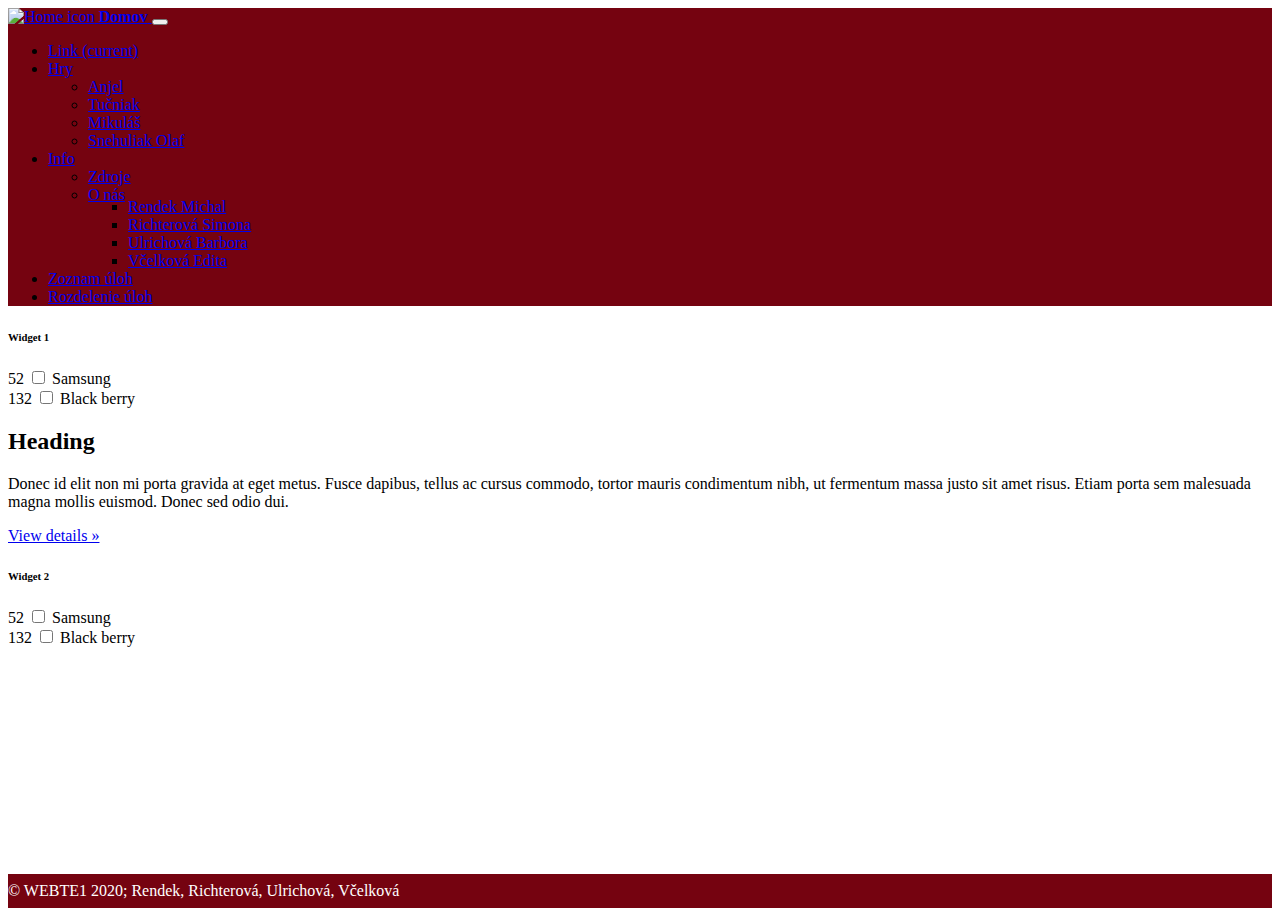
==== index.html @ 975efbf9 "footer fixed, content of personal info pages added" ====
<!DOCTYPE html>
<html lang="sk">
<head>
    <meta charset="UTF-8">
    <meta name="viewport" content="width=device-width, initial-scale=1, shrink-to-fit=no">
    <link rel="stylesheet" href="https://cdn.jsdelivr.net/npm/bootstrap@4.5.3/dist/css/bootstrap.min.css" integrity="sha384-TX8t27EcRE3e/ihU7zmQxVncDAy5uIKz4rEkgIXeMed4M0jlfIDPvg6uqKI2xXr2" crossorigin="anonymous">

    <link rel="stylesheet" type="text/css" href="css/default.css">
    <link rel="icon" href="resources/img/christmas-favicon.png" type="image/png" sizes="16x16">
    <title>Christmas puzzle</title>
</head>
<body>

<navbar-menu></navbar-menu>

<main role="main">
    <div class="container-fluid">
        <!-- Example row of columns -->
        <div class="row">
            <aside class="col-md-2 mt-3">
                <div class="card">
                    <article class="card-group-item">
                        <header class="card-header">
                            <h6 class="title">Widget 1</h6>
                        </header>
                        <div class="filter-content">
                            <div class="card-body">
                                <div class="custom-control custom-checkbox">
                                    <span class="float-right badge badge-light round">52</span>
                                    <input type="checkbox" class="custom-control-input" id="Check1">
                                    <label class="custom-control-label" for="Check1">Samsung</label>
                                </div> <!-- form-check.// -->

                                <div class="custom-control custom-checkbox">
                                    <span class="float-right badge badge-light round">132</span>
                                    <input type="checkbox" class="custom-control-input" id="Check2">
                                    <label class="custom-control-label" for="Check2">Black berry</label>
                                </div> <!-- form-check.// -->
                            </div> <!-- card-body.// -->
                        </div>
                    </article> <!-- card-group-item.// -->
                </div> <!-- card.// -->
            </aside>
            <div class="col-md-8 mt-3">
                <h2>Heading</h2>
                <p>Donec id elit non mi porta gravida at eget metus. Fusce dapibus, tellus ac cursus commodo, tortor mauris condimentum nibh, ut fermentum massa justo sit amet risus. Etiam porta sem malesuada magna mollis euismod. Donec sed odio dui. </p>
                <p><a class="btn btn-secondary" href="#" role="button">View details &raquo;</a></p>
            </div>
            <aside class="col-md-2 mt-3">
                <div class="card">
                    <article class="card-group-item">
                        <header class="card-header">
                            <h6 class="title">Widget 2 </h6>
                        </header>
                        <div class="filter-content">
                            <div class="card-body">
                                <div class="custom-control custom-checkbox">
                                    <span class="float-right badge badge-light round">52</span>
                                    <input type="checkbox" class="custom-control-input" id="Check3">
                                    <label class="custom-control-label" for="Check1">Samsung</label>
                                </div> <!-- form-check.// -->

                                <div class="custom-control custom-checkbox">
                                    <span class="float-right badge badge-light round">132</span>
                                    <input type="checkbox" class="custom-control-input" id="Check4">
                                    <label class="custom-control-label" for="Check2">Black berry</label>
                                </div> <!-- form-check.// -->
                            </div> <!-- card-body.// -->
                        </div>
                    </article> <!-- card-group-item.// -->
                </div> <!-- card.// -->
            </aside>
        </div>
    </div> <!-- /container -->
</main>


<footer class="footer bg-5">
    <div class="container">
        <span>&copy; WEBTE1 2020; Rendek, Richterová, Ulrichová, Včelková</span>
    </div>
</footer>


<!-- Bootstrap -->
<script src="https://code.jquery.com/jquery-3.5.1.slim.min.js" integrity="sha384-DfXdz2htPH0lsSSs5nCTpuj/zy4C+OGpamoFVy38MVBnE+IbbVYUew+OrCXaRkfj" crossorigin="anonymous"></script>
<script src="https://cdn.jsdelivr.net/npm/popper.js@1.16.1/dist/umd/popper.min.js" integrity="sha384-9/reFTGAW83EW2RDu2S0VKaIzap3H66lZH81PoYlFhbGU+6BZp6G7niu735Sk7lN" crossorigin="anonymous"></script>
<script src="https://cdn.jsdelivr.net/npm/bootstrap@4.5.3/dist/js/bootstrap.min.js" integrity="sha384-w1Q4orYjBQndcko6MimVbzY0tgp4pWB4lZ7lr30WKz0vr/aWKhXdBNmNb5D92v7s" crossorigin="anonymous"></script>

<script src="js/javascript.js"></script>
<script src="resources/components/NavbarMenu.js"></script>
<script src="resources/components/NamesdayWidget.js"></script>
<script src="resources/components/CounterWidget.js"></script>

</body>
</html>
---- css/default.css ----
body{
    position: relative;
    min-height: 100vh;
}

.bg-1 {
    padding: 20px 0;
    background-color: #365b24;
    color: #ffffff;
}

.bg-2 {
    background-color: #e9dddd;
    color: #0a0a0a;
    font-size: 17px;
}
.bg-3 {
    background-color: #365b24;
    color: #ffffff;
    font-size: 17px;
}
.bg-4 {
    background-color: #750310;
    color: #ffffff;
    font-size: 17px;
}
.bg-5 {
    background-color: #750310;
    color: #ffffff;
}

.img-circle{
    margin: 0 auto;
    display: block;
    width: 200px;
    border: 8px solid #2D4D1E;
}

footer{
    position: absolute;
    bottom: 0;
    width: 100%;
    padding: 8px 0;
}*
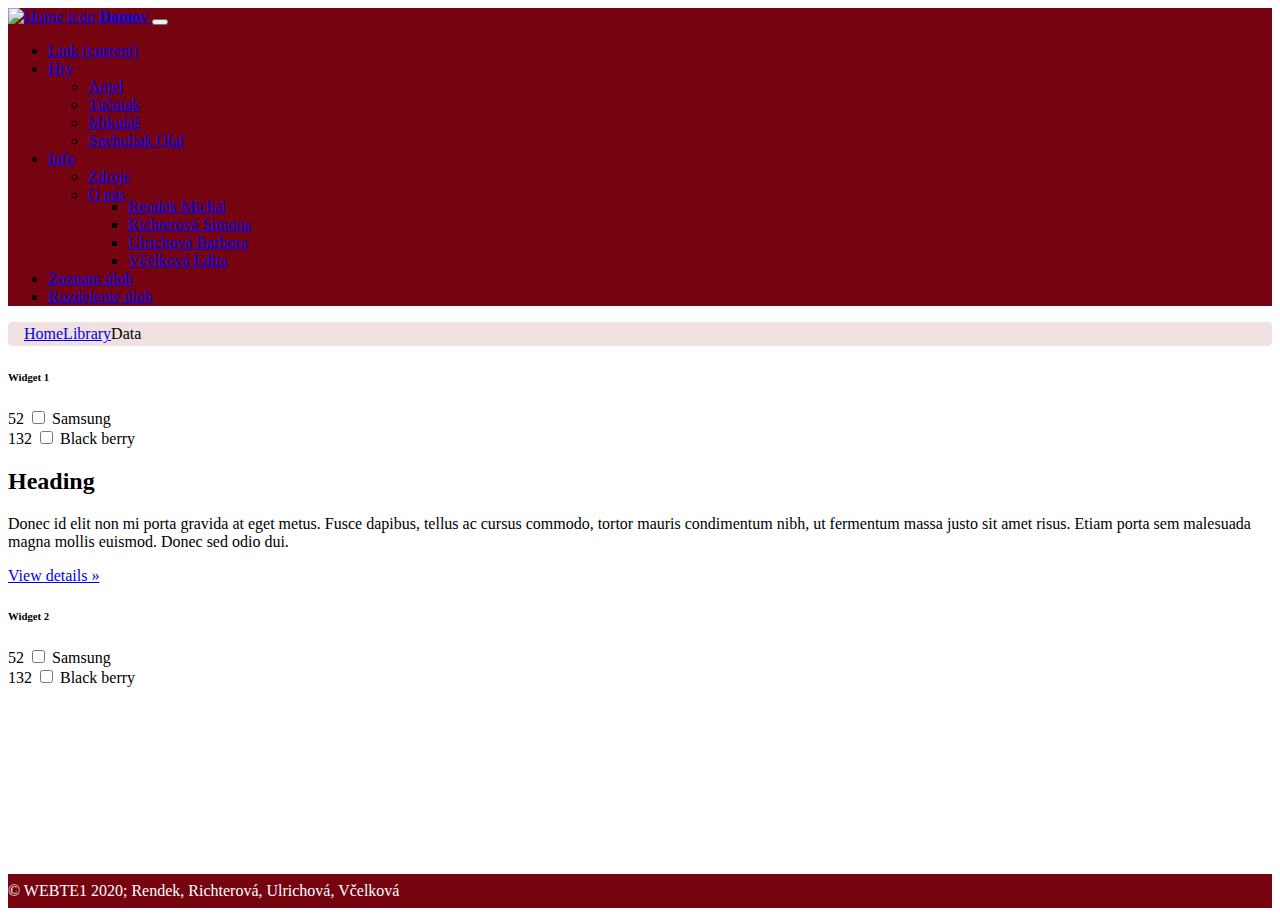
==== commit eb72d681: "template for breadcrumbs ready, widgets made as components" ====
--- a/index.html
+++ b/index.html
@@ -12,63 +12,30 @@
 <body>
 
 <navbar-menu></navbar-menu>
+<nav>
+    <ol class="breadcrumbs">
+        <li class="breadcrumb-item"><a href="#">Home</a></li>
+        <li class="breadcrumb-item"><a href="#">Library</a></li>
+        <li class="breadcrumb-item active" aria-current="page">Data</li>
+    </ol>
+</nav>
 
 <main role="main">
     <div class="container-fluid">
         <!-- Example row of columns -->
         <div class="row">
-            <aside class="col-md-2 mt-3">
-                <div class="card">
-                    <article class="card-group-item">
-                        <header class="card-header">
-                            <h6 class="title">Widget 1</h6>
-                        </header>
-                        <div class="filter-content">
-                            <div class="card-body">
-                                <div class="custom-control custom-checkbox">
-                                    <span class="float-right badge badge-light round">52</span>
-                                    <input type="checkbox" class="custom-control-input" id="Check1">
-                                    <label class="custom-control-label" for="Check1">Samsung</label>
-                                </div> <!-- form-check.// -->
-
-                                <div class="custom-control custom-checkbox">
-                                    <span class="float-right badge badge-light round">132</span>
-                                    <input type="checkbox" class="custom-control-input" id="Check2">
-                                    <label class="custom-control-label" for="Check2">Black berry</label>
-                                </div> <!-- form-check.// -->
-                            </div> <!-- card-body.// -->
-                        </div>
-                    </article> <!-- card-group-item.// -->
-                </div> <!-- card.// -->
+            <aside class="col-md-2 mt-1">
+                <counter-widget></counter-widget>
             </aside>
-            <div class="col-md-8 mt-3">
+            <div class="col-md-8 mt-1">
                 <h2>Heading</h2>
-                <p>Donec id elit non mi porta gravida at eget metus. Fusce dapibus, tellus ac cursus commodo, tortor mauris condimentum nibh, ut fermentum massa justo sit amet risus. Etiam porta sem malesuada magna mollis euismod. Donec sed odio dui. </p>
+                <p>Donec id elit non mi porta gravida at eget metus. Fusce dapibus, tellus ac cursus commodo,
+                    tortor mauris condimentum nibh, ut fermentum massa justo sit amet risus. Etiam porta sem
+                    malesuada magna mollis euismod. Donec sed odio dui. </p>
                 <p><a class="btn btn-secondary" href="#" role="button">View details &raquo;</a></p>
             </div>
-            <aside class="col-md-2 mt-3">
-                <div class="card">
-                    <article class="card-group-item">
-                        <header class="card-header">
-                            <h6 class="title">Widget 2 </h6>
-                        </header>
-                        <div class="filter-content">
-                            <div class="card-body">
-                                <div class="custom-control custom-checkbox">
-                                    <span class="float-right badge badge-light round">52</span>
-                                    <input type="checkbox" class="custom-control-input" id="Check3">
-                                    <label class="custom-control-label" for="Check1">Samsung</label>
-                                </div> <!-- form-check.// -->
-
-                                <div class="custom-control custom-checkbox">
-                                    <span class="float-right badge badge-light round">132</span>
-                                    <input type="checkbox" class="custom-control-input" id="Check4">
-                                    <label class="custom-control-label" for="Check2">Black berry</label>
-                                </div> <!-- form-check.// -->
-                            </div> <!-- card-body.// -->
-                        </div>
-                    </article> <!-- card-group-item.// -->
-                </div> <!-- card.// -->
+            <aside class="col-md-2 mt-1">
+                <namesday-widget></namesday-widget>
             </aside>
         </div>
     </div> <!-- /container -->
@@ -76,7 +43,7 @@
 
 
 <footer class="footer bg-5">
-    <div class="container">
+    <div class="container text-center">
         <span>&copy; WEBTE1 2020; Rendek, Richterová, Ulrichová, Včelková</span>
     </div>
 </footer>
--- a/css/default.css
+++ b/css/default.css
@@ -1,6 +1,15 @@
 body{
     position: relative;
     min-height: 100vh;
+}
+
+.breadcrumbs{
+    display: flex;
+    flex-wrap: wrap;
+    padding: .2rem 1rem;
+    list-style: none;
+    background-color: #f1e0e0;
+    border-radius: .25rem;
 }
 
 .bg-1 {
@@ -36,9 +45,16 @@
     border: 8px solid #2D4D1E;
 }
 
+.link:visited{
+    color: #365b24;
+}
+.link:hover{
+    color: #17280F;
+}
+
 footer{
     position: absolute;
     bottom: 0;
     width: 100%;
     padding: 8px 0;
-}*
+}
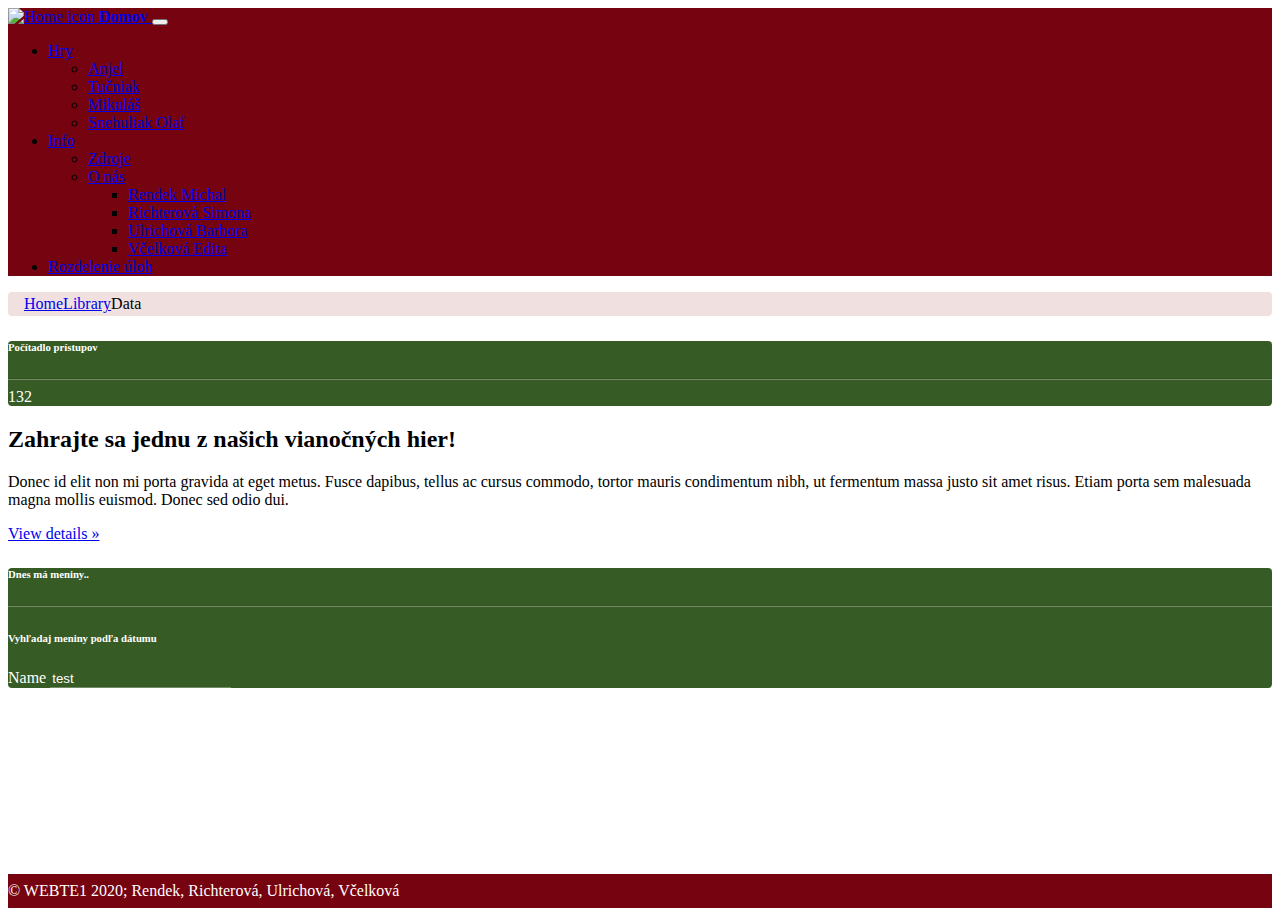
==== commit 576b613a: "added task list, task list and task redistribution merged together" ====
--- a/index.html
+++ b/index.html
@@ -6,7 +6,7 @@
     <link rel="stylesheet" href="https://cdn.jsdelivr.net/npm/bootstrap@4.5.3/dist/css/bootstrap.min.css" integrity="sha384-TX8t27EcRE3e/ihU7zmQxVncDAy5uIKz4rEkgIXeMed4M0jlfIDPvg6uqKI2xXr2" crossorigin="anonymous">
 
     <link rel="stylesheet" type="text/css" href="css/default.css">
-    <link rel="icon" href="resources/img/christmas-favicon.png" type="image/png" sizes="16x16">
+    <link rel="icon" href="assets/img/christmas-favicon.png" type="image/png" sizes="16x16">
     <title>Christmas puzzle</title>
 </head>
 <body>
@@ -28,7 +28,7 @@
                 <counter-widget></counter-widget>
             </aside>
             <div class="col-md-8 mt-1">
-                <h2>Heading</h2>
+                <h2>Zahrajte sa jednu z našich vianočných hier!</h2>
                 <p>Donec id elit non mi porta gravida at eget metus. Fusce dapibus, tellus ac cursus commodo,
                     tortor mauris condimentum nibh, ut fermentum massa justo sit amet risus. Etiam porta sem
                     malesuada magna mollis euismod. Donec sed odio dui. </p>
@@ -55,9 +55,9 @@
 <script src="https://cdn.jsdelivr.net/npm/bootstrap@4.5.3/dist/js/bootstrap.min.js" integrity="sha384-w1Q4orYjBQndcko6MimVbzY0tgp4pWB4lZ7lr30WKz0vr/aWKhXdBNmNb5D92v7s" crossorigin="anonymous"></script>
 
 <script src="js/javascript.js"></script>
-<script src="resources/components/NavbarMenu.js"></script>
-<script src="resources/components/NamesdayWidget.js"></script>
-<script src="resources/components/CounterWidget.js"></script>
+<script src="assets/components/NavbarMenu.js"></script>
+<script src="assets/components/NamesdayWidget.js"></script>
+<script src="assets/components/CounterWidget.js"></script>
 
 </body>
 </html>--- a/css/default.css
+++ b/css/default.css
@@ -21,21 +21,28 @@
 .bg-2 {
     background-color: #e9dddd;
     color: #0a0a0a;
-    font-size: 17px;
 }
 .bg-3 {
     background-color: #365b24;
     color: #ffffff;
-    font-size: 17px;
 }
 .bg-4 {
     background-color: #750310;
     color: #ffffff;
-    font-size: 17px;
 }
 .bg-5 {
     background-color: #750310;
     color: #ffffff;
+}
+.bg-6 {
+    color: #ffffff;
+}
+
+.task-1{
+    background: #750310;
+}
+.task-2{
+    background: #a2202f;
 }
 
 .img-circle{
@@ -45,11 +52,36 @@
     border: 8px solid #2D4D1E;
 }
 
+.link{
+    color: #365b24;
+}
+
 .link:visited{
     color: #365b24;
 }
 .link:hover{
     color: #17280F;
+}
+
+table, td {
+    color: #ffffff;
+    border: 2px solid #cababa;
+    padding: 5px;
+    margin: 15px;
+    background-color: #365b24;
+}
+table{
+    width: 100%;
+}
+th{
+    border: 2px solid #cababa;
+    background-color: #750310;
+    padding: 5px;
+    margin: 15px;
+}
+
+.task-cell{
+    width: 75%;
 }
 
 footer{
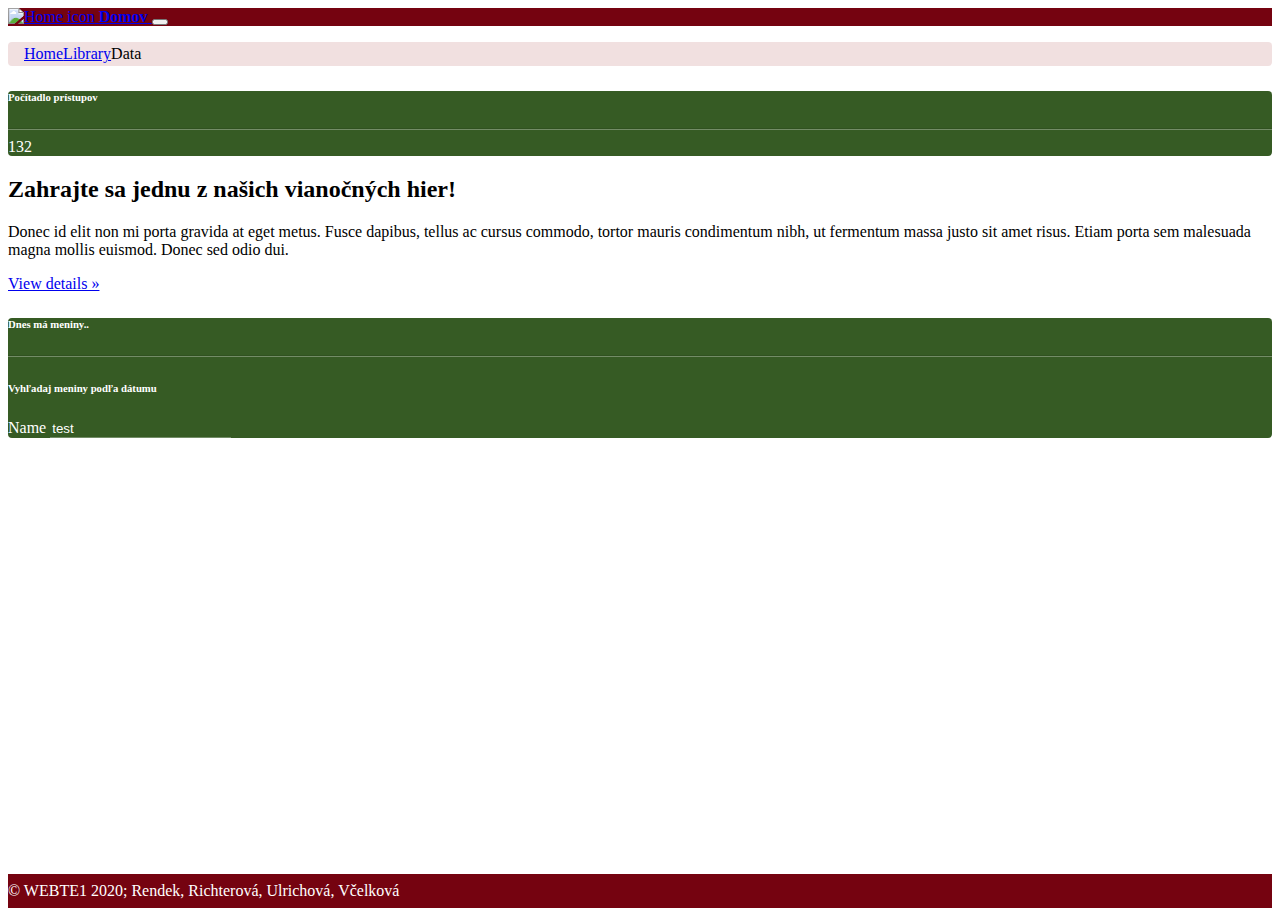
==== commit 43b09f79: "added dynamic menu" ====
--- a/index.html
+++ b/index.html
@@ -6,6 +6,7 @@
     <link rel="stylesheet" href="https://cdn.jsdelivr.net/npm/bootstrap@4.5.3/dist/css/bootstrap.min.css" integrity="sha384-TX8t27EcRE3e/ihU7zmQxVncDAy5uIKz4rEkgIXeMed4M0jlfIDPvg6uqKI2xXr2" crossorigin="anonymous">
 
     <link rel="stylesheet" type="text/css" href="css/default.css">
+    <link rel="stylesheet" type="text/css" media="print" href="css/printStyle.css">
     <link rel="icon" href="assets/img/christmas-favicon.png" type="image/png" sizes="16x16">
     <title>Christmas puzzle</title>
 </head>
--- a/css/default.css
+++ b/css/default.css
@@ -45,6 +45,10 @@
     background: #a2202f;
 }
 
+#container > div{
+    margin: auto;
+}
+
 .img-circle{
     margin: 0 auto;
     display: block;
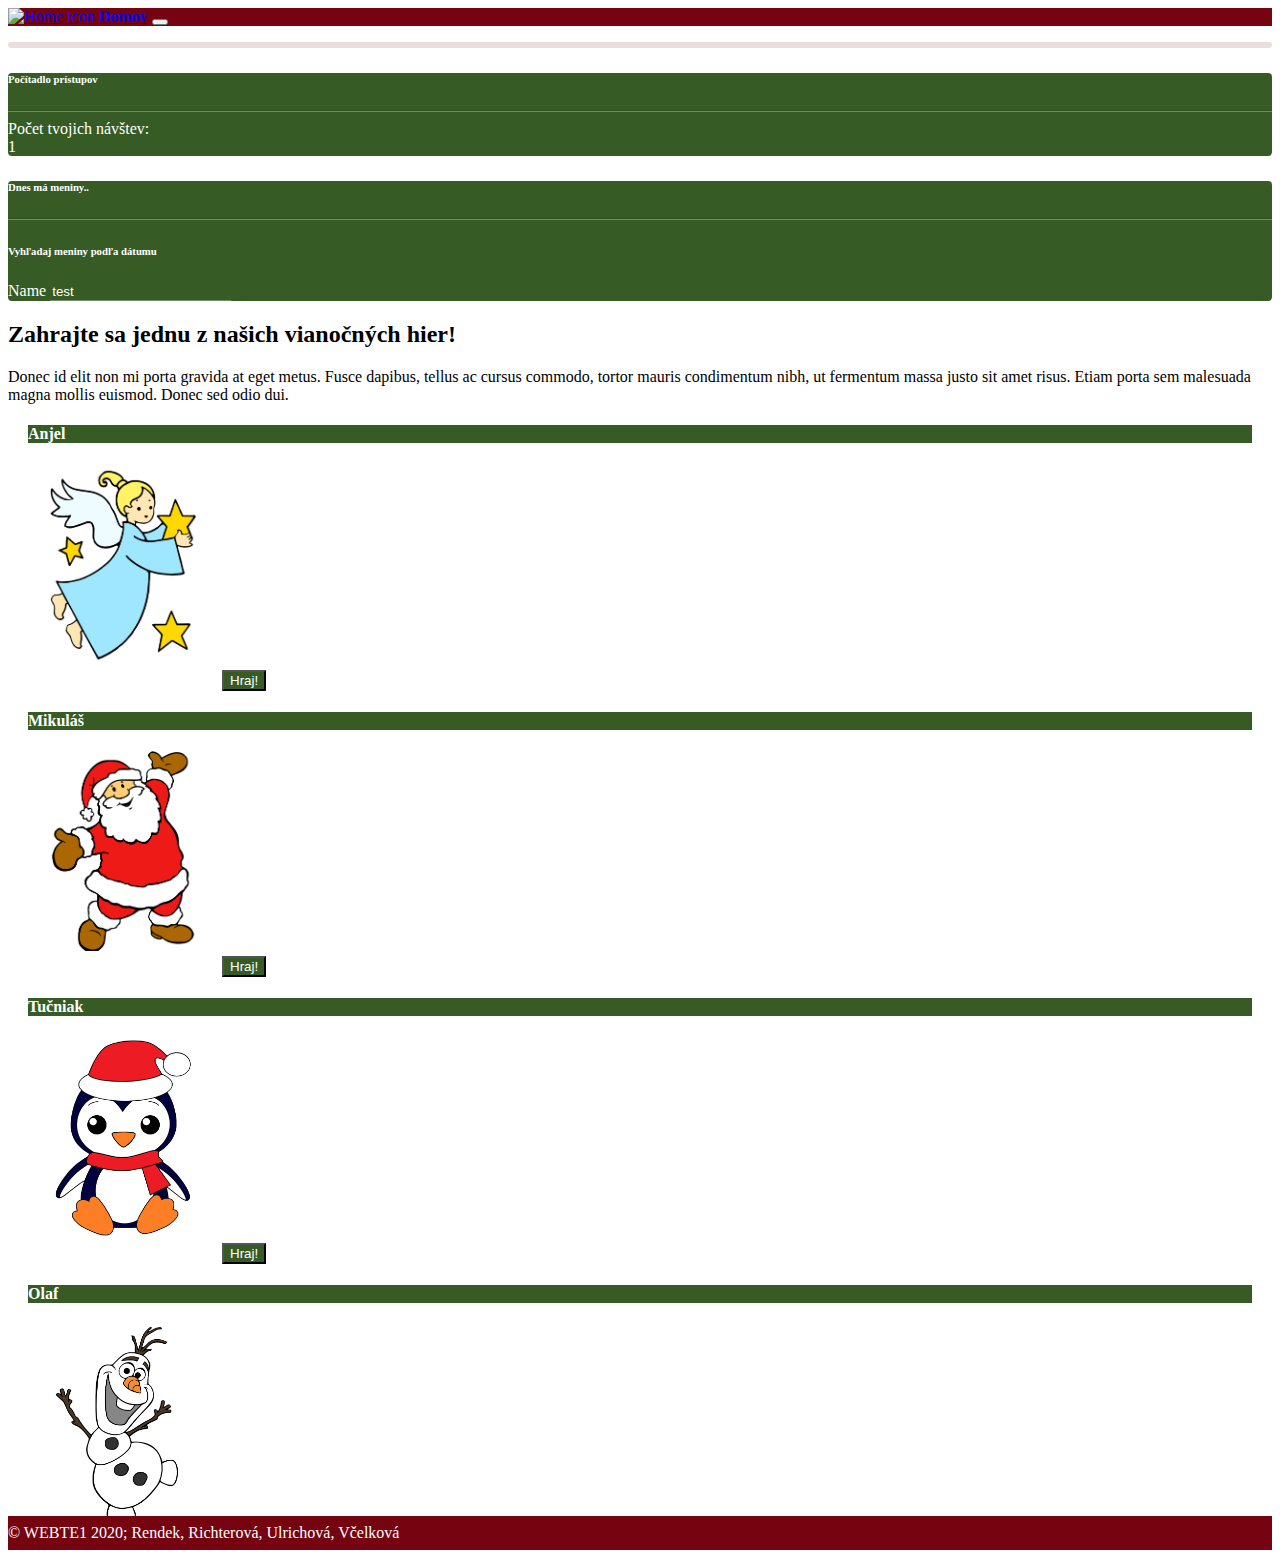
==== commit 0e7b7cab: "all games completed, added breadcrumbs and visit counter" ====
--- a/index.html
+++ b/index.html
@@ -15,31 +15,71 @@
 <navbar-menu></navbar-menu>
 <nav>
     <ol class="breadcrumbs">
-        <li class="breadcrumb-item"><a href="#">Home</a></li>
-        <li class="breadcrumb-item"><a href="#">Library</a></li>
-        <li class="breadcrumb-item active" aria-current="page">Data</li>
     </ol>
 </nav>
 
 <main role="main">
-    <div class="container-fluid">
+    <div class="container mt-3">
         <!-- Example row of columns -->
         <div class="row">
-            <aside class="col-md-2 mt-1">
+            <div class="col-md-6 mt-2">
                 <counter-widget></counter-widget>
-            </aside>
-            <div class="col-md-8 mt-1">
-                <h2>Zahrajte sa jednu z našich vianočných hier!</h2>
+            </div>
+            <div class="col-md-6 mt-2">
+                <namesday-widget></namesday-widget>
+            </div>
+        </div>
+    </div> <!-- /container -->
+    <div class="container mt-3">
+        <div class="row">
+            <div class="col-md-12">
+                <h2 class="text-center">Zahrajte sa jednu z našich vianočných hier!</h2>
                 <p>Donec id elit non mi porta gravida at eget metus. Fusce dapibus, tellus ac cursus commodo,
                     tortor mauris condimentum nibh, ut fermentum massa justo sit amet risus. Etiam porta sem
                     malesuada magna mollis euismod. Donec sed odio dui. </p>
-                <p><a class="btn btn-secondary" href="#" role="button">View details &raquo;</a></p>
             </div>
-            <aside class="col-md-2 mt-1">
-                <namesday-widget></namesday-widget>
-            </aside>
         </div>
-    </div> <!-- /container -->
+    </div>
+    <div class="container pb-5">
+        <div class="d-flex justify-content-center form-inline" id="gallery">
+            <div class="card mb-4 shadow-sm">
+                <div class="card-header green-background">
+                    <h4 class="my-0 font-weight-normal">Anjel</h4>
+                </div>
+                <div class="card-body">
+                    <img src="assets/img/anjel.png" class="game-preview" alt="Home icon">
+                    <button type="button" onclick="window.location.href='subpages/games/anjel.html';" class="btn btn-lg btn-block btn-green">Hraj!</button>
+                </div>
+            </div>
+            <div class="card mb-4 shadow-sm">
+                <div class="card-header green-background">
+                    <h4 class="my-0 font-weight-normal">Mikuláš</h4>
+                </div>
+                <div class="card-body">
+                    <img src="assets/img/mikulas.png" class="game-preview" alt="Home icon">
+                    <button type="button" onclick="window.location.href='subpages/games/mikulas.html';" class="btn btn-lg btn-block btn-green">Hraj!</button>
+                </div>
+            </div>
+            <div class="card mb-4 shadow-sm">
+                <div class="card-header green-background">
+                    <h4 class="my-0 font-weight-normal">Tučniak</h4>
+                </div>
+                <div class="card-body">
+                    <img  src="assets/img/tucniak.png" class="game-preview" alt="Home icon">
+                    <button type="button" onclick="window.location.href='subpages/games/tucniak.html';" class="btn btn-lg btn-block btn-green">Hraj!</button>
+                </div>
+            </div>
+            <div class="card mb-4 shadow-sm">
+                <div class="card-header green-background">
+                    <h4 class="my-0 font-weight-normal">Olaf</h4>
+                </div>
+                <div class="card-body">
+                    <img  src="assets/img/olaf.png" class="game-preview" alt="Home icon">
+                    <button type="button" onclick="window.location.href='subpages/games/olaf.html';" class="btn btn-lg btn-block btn-green">Hraj!</button>
+                </div>
+            </div>
+        </div>
+    </div>
 </main>
 
 
@@ -51,10 +91,11 @@
 
 
 <!-- Bootstrap -->
-<script src="https://code.jquery.com/jquery-3.5.1.slim.min.js" integrity="sha384-DfXdz2htPH0lsSSs5nCTpuj/zy4C+OGpamoFVy38MVBnE+IbbVYUew+OrCXaRkfj" crossorigin="anonymous"></script>
+<script src="https://code.jquery.com/jquery-3.5.1.min.js"></script>
 <script src="https://cdn.jsdelivr.net/npm/popper.js@1.16.1/dist/umd/popper.min.js" integrity="sha384-9/reFTGAW83EW2RDu2S0VKaIzap3H66lZH81PoYlFhbGU+6BZp6G7niu735Sk7lN" crossorigin="anonymous"></script>
 <script src="https://cdn.jsdelivr.net/npm/bootstrap@4.5.3/dist/js/bootstrap.min.js" integrity="sha384-w1Q4orYjBQndcko6MimVbzY0tgp4pWB4lZ7lr30WKz0vr/aWKhXdBNmNb5D92v7s" crossorigin="anonymous"></script>
 
+<script src="js/jquery.cookie.js"></script>
 <script src="js/javascript.js"></script>
 <script src="assets/components/NavbarMenu.js"></script>
 <script src="assets/components/NamesdayWidget.js"></script>
--- a/css/default.css
+++ b/css/default.css
@@ -8,8 +8,9 @@
     flex-wrap: wrap;
     padding: .2rem 1rem;
     list-style: none;
-    background-color: #f1e0e0;
+    background-color: #e9dddd;
     border-radius: .25rem;
+    margin: 0;
 }
 
 .bg-1 {
@@ -67,6 +68,11 @@
     color: #17280F;
 }
 
+#snowflake{
+    width: 20px;
+    height: 20px;
+}
+
 table, td {
     color: #ffffff;
     border: 2px solid #cababa;
@@ -87,6 +93,23 @@
 .task-cell{
     width: 75%;
 }
+.game-preview{
+    max-height: 200px;
+    margin: 0 20px 20px 20px;
+}
+
+div .green-background, .btn-green{
+    background-color: #365B24;
+    color: white;
+}
+.btn-green:hover{
+    color: white;
+    box-shadow: 0 4px 8px rgba(0, 0, 0, 0.4);
+}
+
+.card{
+    margin: 10px 20px;
+}
 
 footer{
     position: absolute;
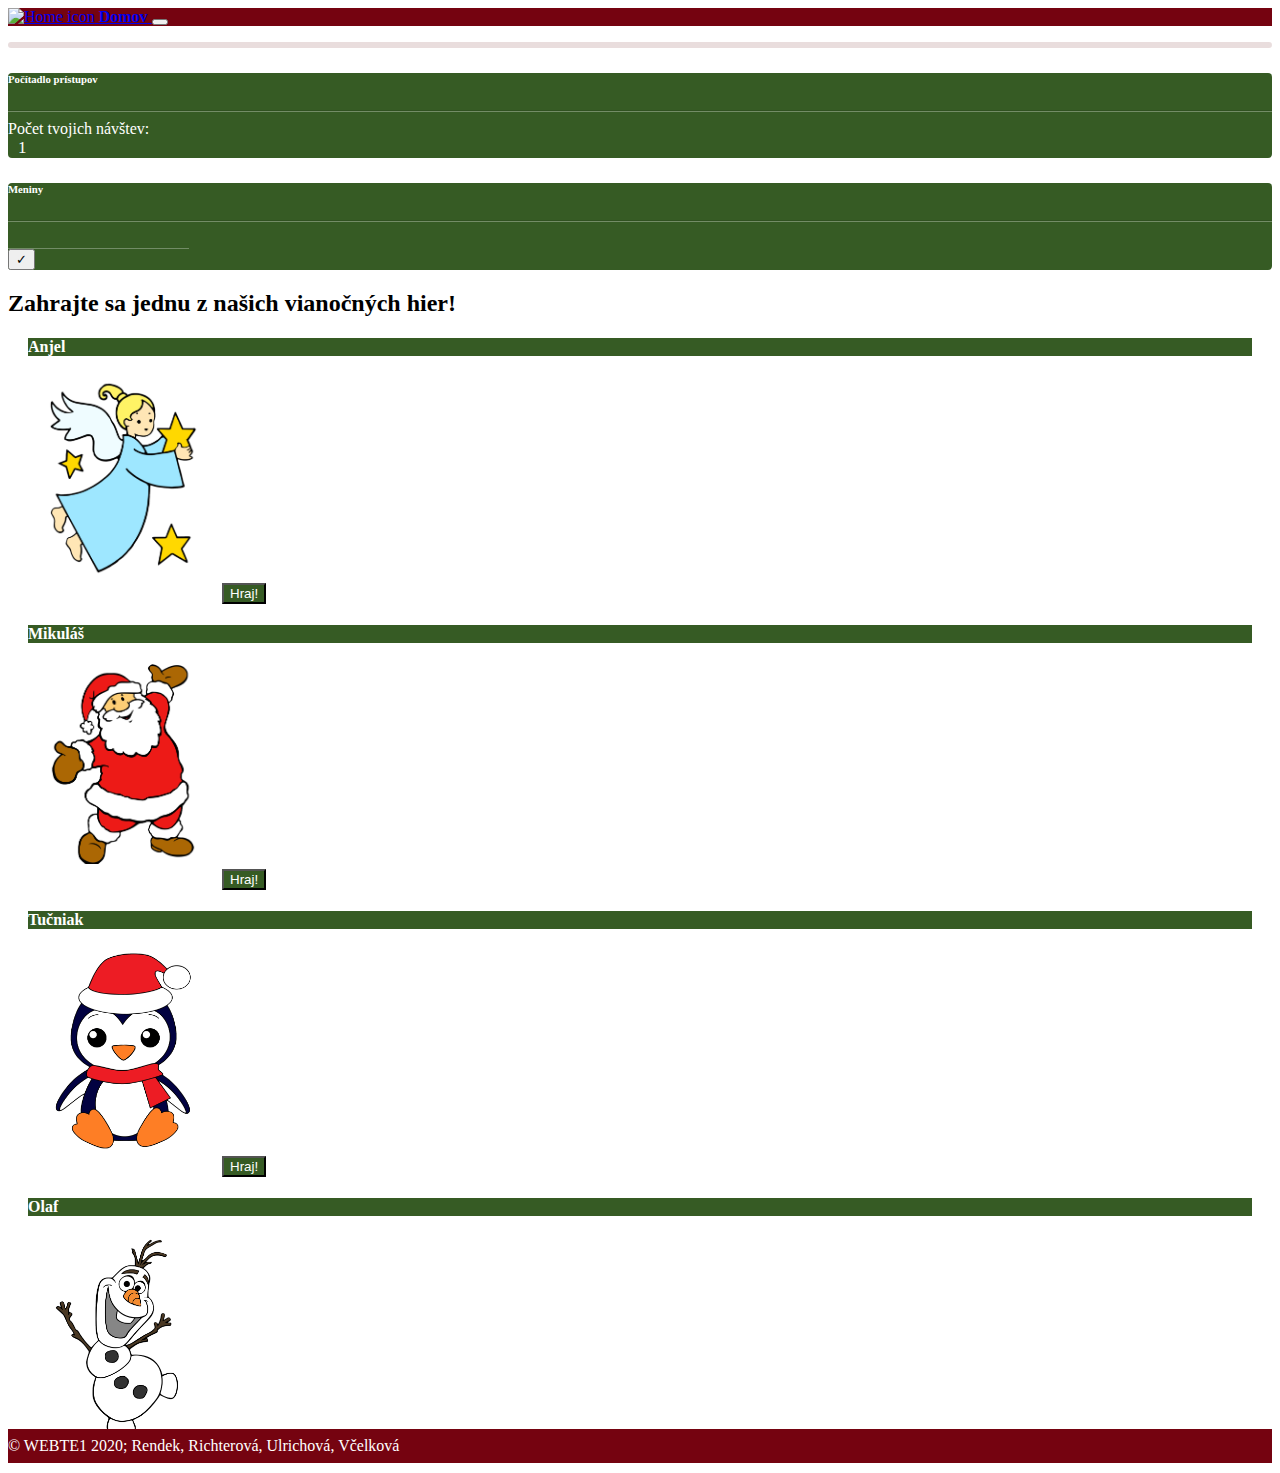
==== commit 70b48bb0: "readme and index.html text edited" ====
--- a/index.html
+++ b/index.html
@@ -34,9 +34,6 @@
         <div class="row">
             <div class="col-md-12">
                 <h2 class="text-center">Zahrajte sa jednu z našich vianočných hier!</h2>
-                <p>Donec id elit non mi porta gravida at eget metus. Fusce dapibus, tellus ac cursus commodo,
-                    tortor mauris condimentum nibh, ut fermentum massa justo sit amet risus. Etiam porta sem
-                    malesuada magna mollis euismod. Donec sed odio dui. </p>
             </div>
         </div>
     </div>
--- a/css/default.css
+++ b/css/default.css
@@ -11,6 +11,9 @@
     background-color: #e9dddd;
     border-radius: .25rem;
     margin: 0;
+}
+.breadcrumbs li a{
+    color: #365b24;
 }
 
 .bg-1 {
@@ -90,6 +93,18 @@
     margin: 15px;
 }
 
+.demo {
+    margin-top: -15px;
+}
+
+.demo_images_parts {
+    position: absolute;
+}
+
+#modal_demo {
+    width: 100%;
+}
+
 .task-cell{
     width: 75%;
 }
@@ -107,6 +122,25 @@
     box-shadow: 0 4px 8px rgba(0, 0, 0, 0.4);
 }
 
+.button-green{
+    background-color: #365B24;
+    color: white;
+    border-color: #365B24;
+}
+
+.button-green:hover{
+    background-color: #17280F;
+    color: white;
+    border-color: #17280F;
+}
+
+.button-green:focus{
+    background-color: #17280F;
+    color: white;
+    border-color: #17280F;
+    box-shadow: 0 0 0 0.2rem rgb(23, 40, 15, .5);
+}
+
 .card{
     margin: 10px 20px;
 }
--- a/css/printStyle.css
+++ b/css/printStyle.css
@@ -0,0 +1,7 @@
+.breadcrumbs, .demo{
+    display: none;
+}
+h1, h2, h3, h4, h5, h6 , .bg-3{
+    color: black;
+}
+
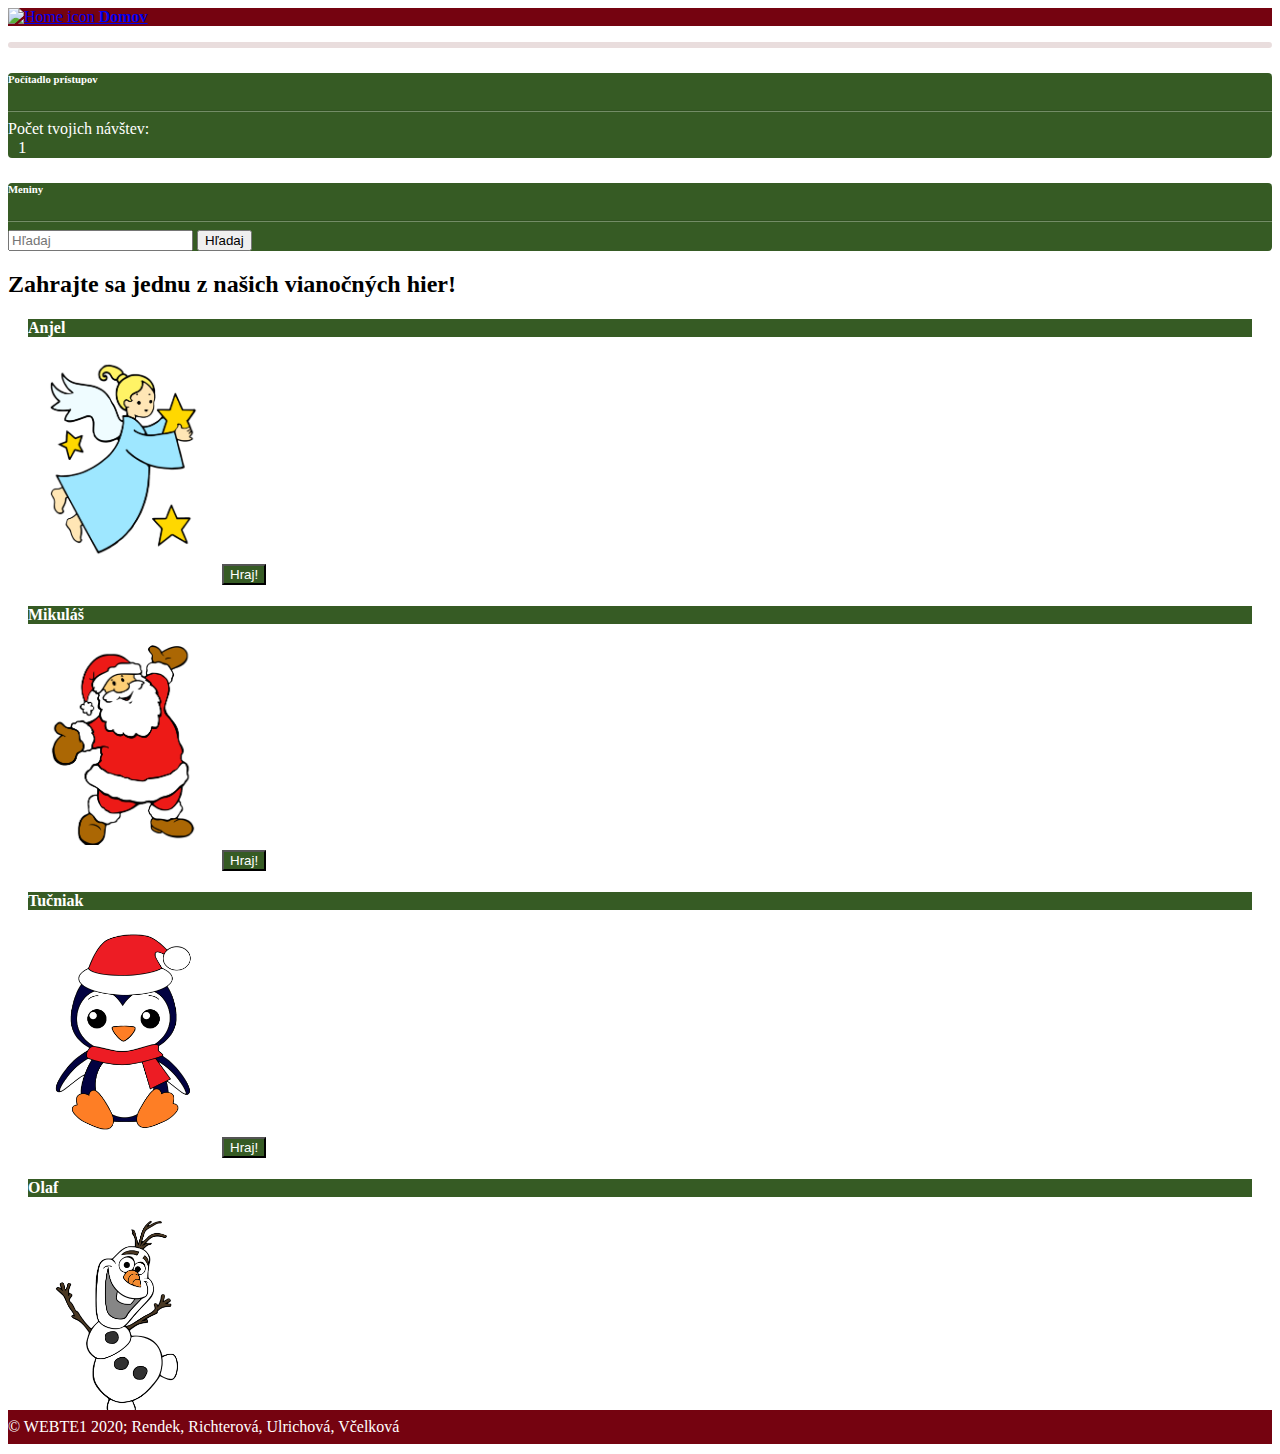
==== commit 8245754a: "validated" ====
--- a/index.html
+++ b/index.html
@@ -18,7 +18,7 @@
     </ol>
 </nav>
 
-<main role="main">
+<main>
     <div class="container mt-3">
         <!-- Example row of columns -->
         <div class="row">
--- a/css/default.css
+++ b/css/default.css
@@ -80,7 +80,7 @@
     color: #ffffff;
     border: 2px solid #cababa;
     padding: 5px;
-    margin: 15px;
+    /*margin: 15px;*/
     background-color: #365b24;
 }
 table{
@@ -138,11 +138,15 @@
     background-color: #17280F;
     color: white;
     border-color: #17280F;
-    box-shadow: 0 0 0 0.2rem rgb(23, 40, 15, .5);
+    box-shadow: 0 0 0 0.2rem rgba(23, 40, 15, .5);
 }
 
 .card{
     margin: 10px 20px;
+}
+
+.mb-footer{
+    margin-bottom: 5rem;
 }
 
 footer{
